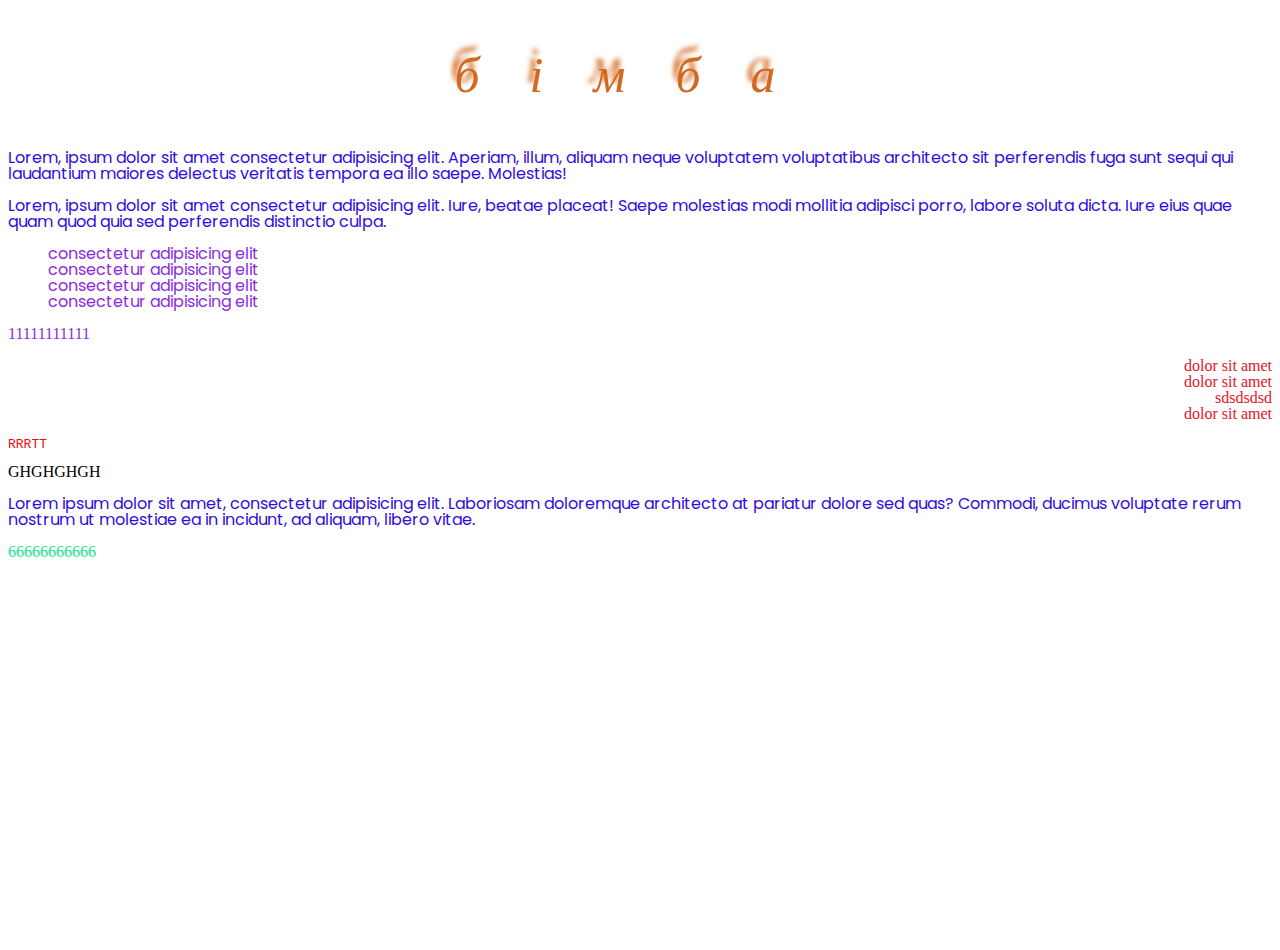
==== lesons3/index.html @ 39bec14c "Add files via upload" ====
<!DOCTYPE html>
<html lang="en">
<head>
   <meta charset="UTF-8">
   <meta http-equiv="X-UA-Compatible" content="IE=edge">
   <meta name="viewport" content="width=device-width, initial-scale=1.0">
   <link href="https://fonts.googleapis.com/css?family=Poppins:100,100italic,200,200italic,300,300italic,regular,italic,500,500italic,600,600italic,700,700italic,800,800italic,900,900italic" rel="stylesheet" />
   <title>Document</title>
   <link rel="stylesheet" href="css/style.css">
</head>
<body>
   <div class="title">
      <h1>
         <p>
          бімба 
         </p>
      </h1>
   </div>
   <div class="text">
      <p class="text">
         Lorem, ipsum dolor sit amet consectetur adipisicing elit. Aperiam, illum, aliquam neque voluptatem voluptatibus architecto sit perferendis fuga sunt sequi qui laudantium maiores delectus veritatis tempora ea illo saepe. Molestias!
      </p>
      <p class="text">
         Lorem, ipsum dolor sit amet consectetur adipisicing elit. Iure, beatae placeat! Saepe molestias modi mollitia adipisci porro, labore soluta dicta. Iure eius quae quam quod quia sed perferendis distinctio culpa.
      </p>
      <div class="lesson">
         <ol>
            <li>consectetur adipisicing elit</li>
            <li>consectetur adipisicing elit</li>
            <li>consectetur adipisicing elit</li>
            <LI>consectetur adipisicing elit</LI>
         </ol>
      </div>
   </div>
   <div class="lesson">
      <p> 11111111111</p>

      <ul class="ddd">
         <li>dolor sit amet</li>
         <li>dolor sit amet</li>
         <ul>
           <li>
           sdsdsdsd
           </li>
         </ul>
         <li>dolor sit amet</li>
      </ul>
   </div>
   <P class="rrrt"> 
      RRRTT
   </P>
   GHGHGHGH
   <div class="text">
      <p>
         <span> Lorem ipsum dolor sit amet, consectetur adipisicing elit. Laboriosam doloremque architecto at pariatur dolore sed quas? Commodi, ducimus voluptate rerum nostrum ut molestiae ea in incidunt, ad aliquam, libero vitae.</span> 
      </p>
   </div>
<p class="ddd">
   66666666666
</p>

</body>
</html>
---- lesons3/css/style.css ----
@import url(reset.css);
 .text {
   color: rgb(48, 12, 227);
   font-family: "poppins";
   font-size: 16PX;

 }
 .lesson .ddd {
   color: rgb(231, 18, 40);
text-align: right;
 }
.ddd {
   color: rgb(14, 232, 134);
}
.rrrt {
color: rgba(243, 10, 10);
font-family: monospace;
}
.lesson {
color: blueviolet;
}

.title {
   color: chocolate;
   font-size: 50PX;
   font-style: italic;
   letter-spacing: 50px;
   text-shadow: -4px -10px 5px;
   text-align: center;
}
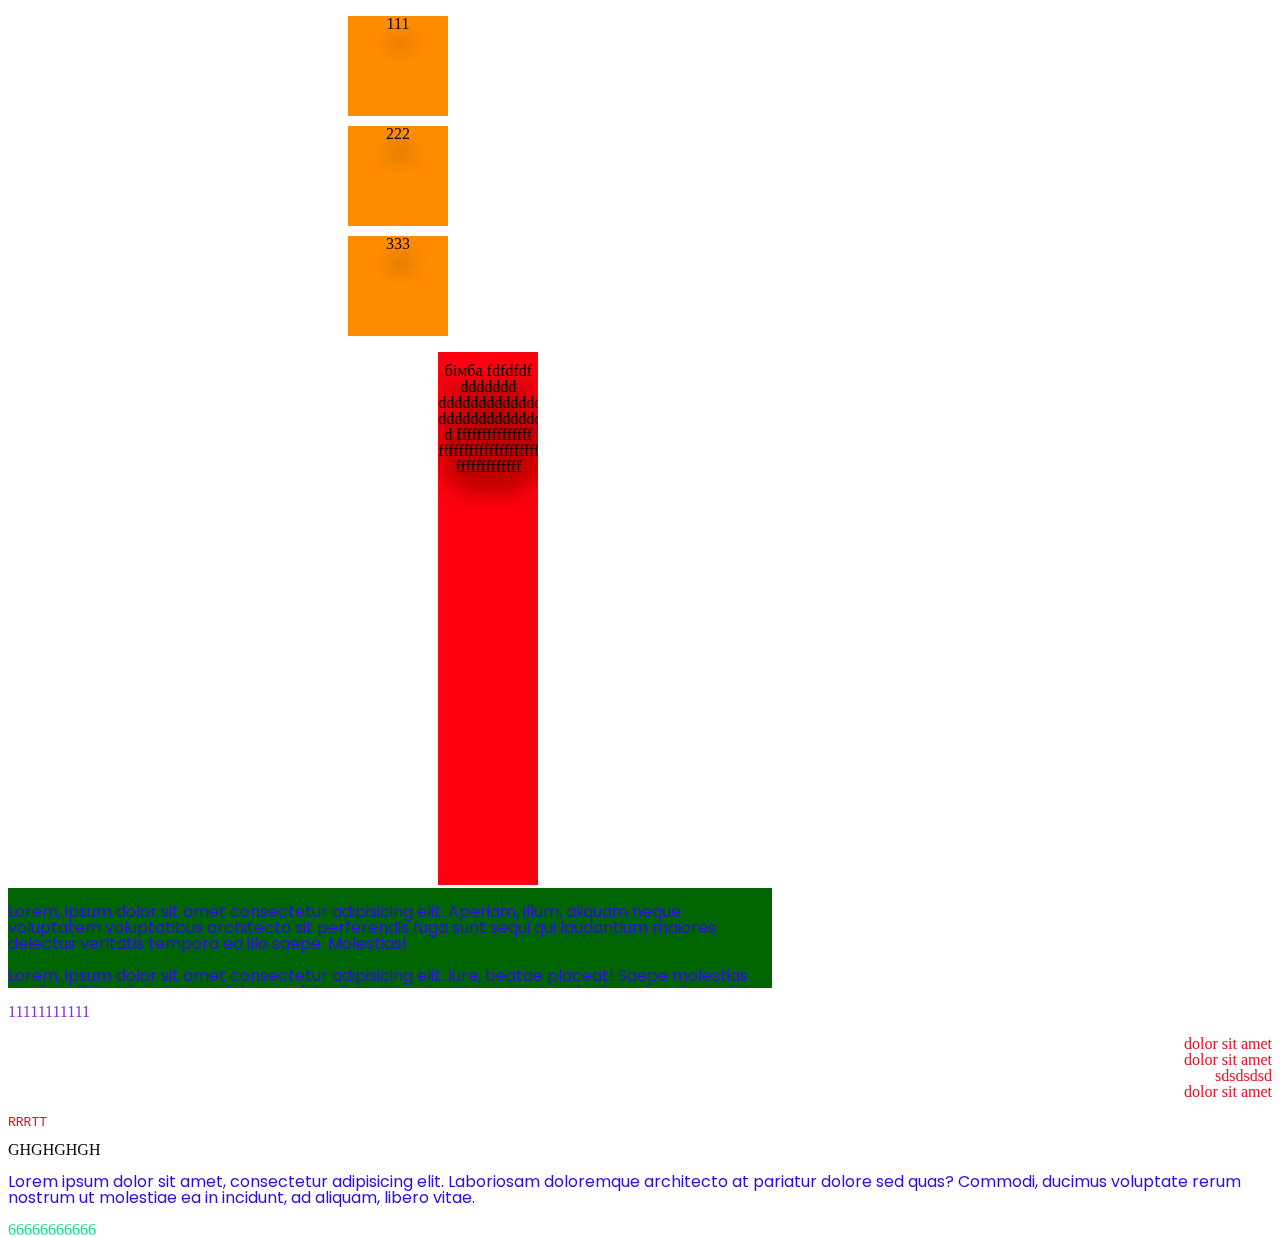
==== commit 8bf7a790: "Add files via upload" ====
--- a/lesons3/index.html
+++ b/lesons3/index.html
@@ -9,22 +9,26 @@
    <link rel="stylesheet" href="css/style.css">
 </head>
 <body>
-   <div class="title">
-      <h1>
-         <p>
-          бімба 
-         </p>
-      </h1>
+   <div class="block15">
+      <ul class="inline">
+         <li class="block14">111</li> 
+         <li class="block14">222</li>
+         <li class="block14">333</li>
+      </ul>
+
    </div>
-   <div class="text">
+   <div class="block">
+      <h1 class="inline">бімба fdfdfdf ddddddd <br> dddddddddddddddddddddddddd <br> dddddddddddddddddddddd<br>d fffffffffffffff<br>ffffffffffffffffffffffff<br>fffffffffffff </h1>
+   </div>
+   <div class="block5">
       <p class="text">
          Lorem, ipsum dolor sit amet consectetur adipisicing elit. Aperiam, illum, aliquam neque voluptatem voluptatibus architecto sit perferendis fuga sunt sequi qui laudantium maiores delectus veritatis tempora ea illo saepe. Molestias!
       </p>
       <p class="text">
          Lorem, ipsum dolor sit amet consectetur adipisicing elit. Iure, beatae placeat! Saepe molestias modi mollitia adipisci porro, labore soluta dicta. Iure eius quae quam quod quia sed perferendis distinctio culpa.
       </p>
-      <div class="lesson">
-         <ol>
+      <div class="block8">
+         <ol class="block2">
             <li>consectetur adipisicing elit</li>
             <li>consectetur adipisicing elit</li>
             <li>consectetur adipisicing elit</li>
@@ -34,14 +38,11 @@
    </div>
    <div class="lesson">
       <p> 11111111111</p>
-
       <ul class="ddd">
          <li>dolor sit amet</li>
          <li>dolor sit amet</li>
          <ul>
-           <li>
-           sdsdsdsd
-           </li>
+           <li>sdsdsdsd</li>
          </ul>
          <li>dolor sit amet</li>
       </ul>
--- a/lesons3/css/style.css
+++ b/lesons3/css/style.css
@@ -2,7 +2,7 @@
 @import url(reset.css);
  .text {
    color: rgb(48, 12, 227);
-   font-family: "poppins";
+   font-family: "Poppins";
    font-size: 16PX;
 
  }
@@ -23,9 +23,57 @@
 
 .title {
    color: chocolate;
-   font-size: 50PX;
+   font-size: 50px;
    font-style: italic;
    letter-spacing: 50px;
    text-shadow: -4px -10px 5px;
    text-align: center;
+}
+.block {
+   margin-left: 800px;
+   padding-bottom: 400px;
+   background-color: rgb(255, 0, 17);
+
+}
+.inline {
+   text-align: center;
+   white-space: normal;
+   text-shadow: 2px 20px 20px;
+
+
+}
+.block {
+   text-align: center;
+   display: inline-block;
+   width: 100px;
+   overflow: auto;
+   margin-left: 430px;
+
+
+}
+.block5 {
+   margin-right: 500px;
+   background-color: darkgreen;
+   height: 100px;
+   overflow: auto;
+
+
+
+}
+.block2 {
+   margin-left: 600px;
+   margin-top: 10px;
+   width: 30px;
+   height: 30px;
+}
+.block11 {
+   
+
+}
+.block14 {
+   margin-bottom: 10px;
+   background-color: darkorange;
+   width: 100px;
+   margin-left: 300px;
+   height: 100px;
 }